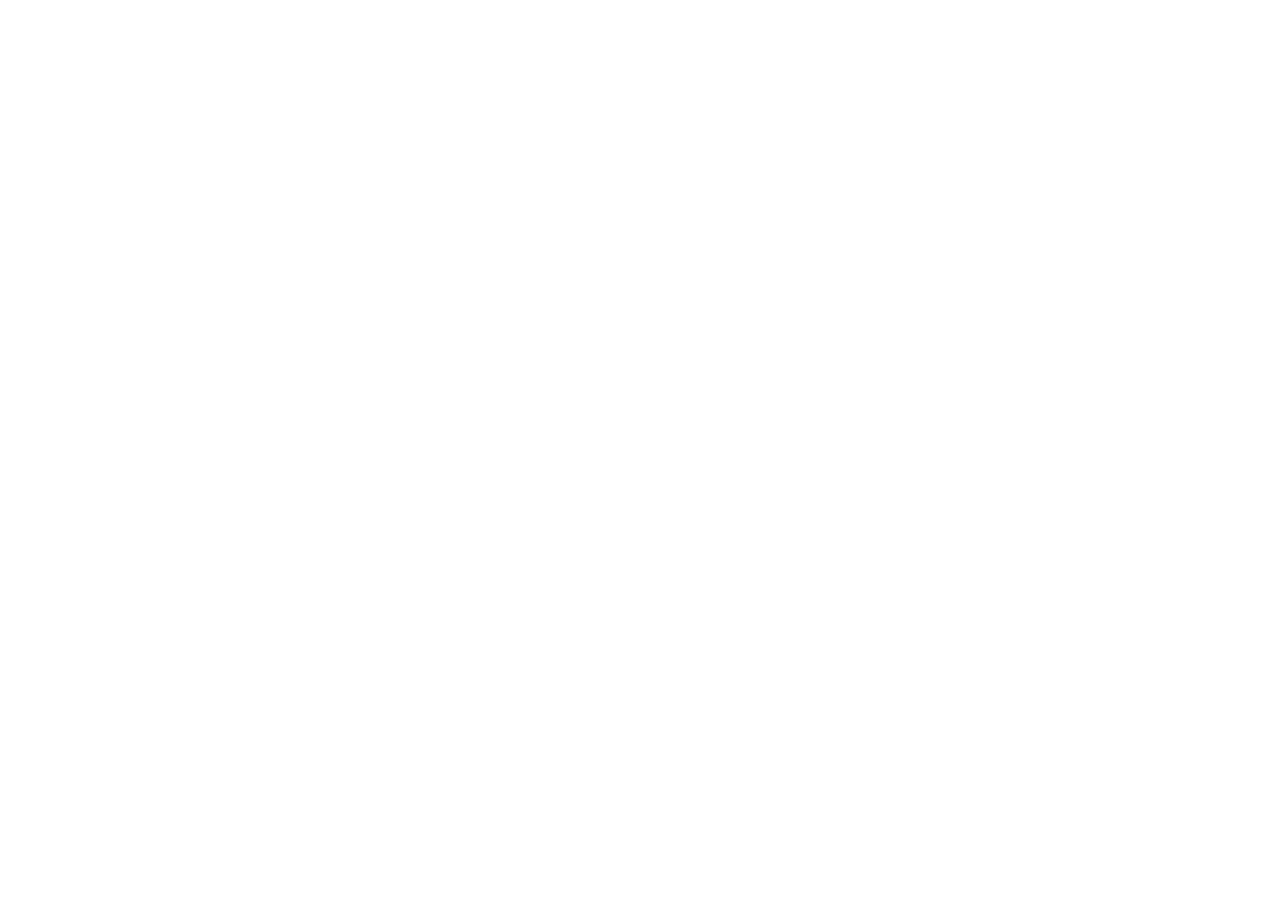
==== task_2/resolve/index.html @ 7ef1fb79 "Start Task 2" ====
<!DOCTYPE html>
<html lang="en">
<head>
    <meta charset="UTF-8">
    <meta name="viewport" content="width=device-width, initial-scale=1.0">
    <title>Task 2</title>
    <link rel="stylesheet" href="./style.css" />
</head>
<body>
    
    <script src="./script.js"></script>
</body>
</html>
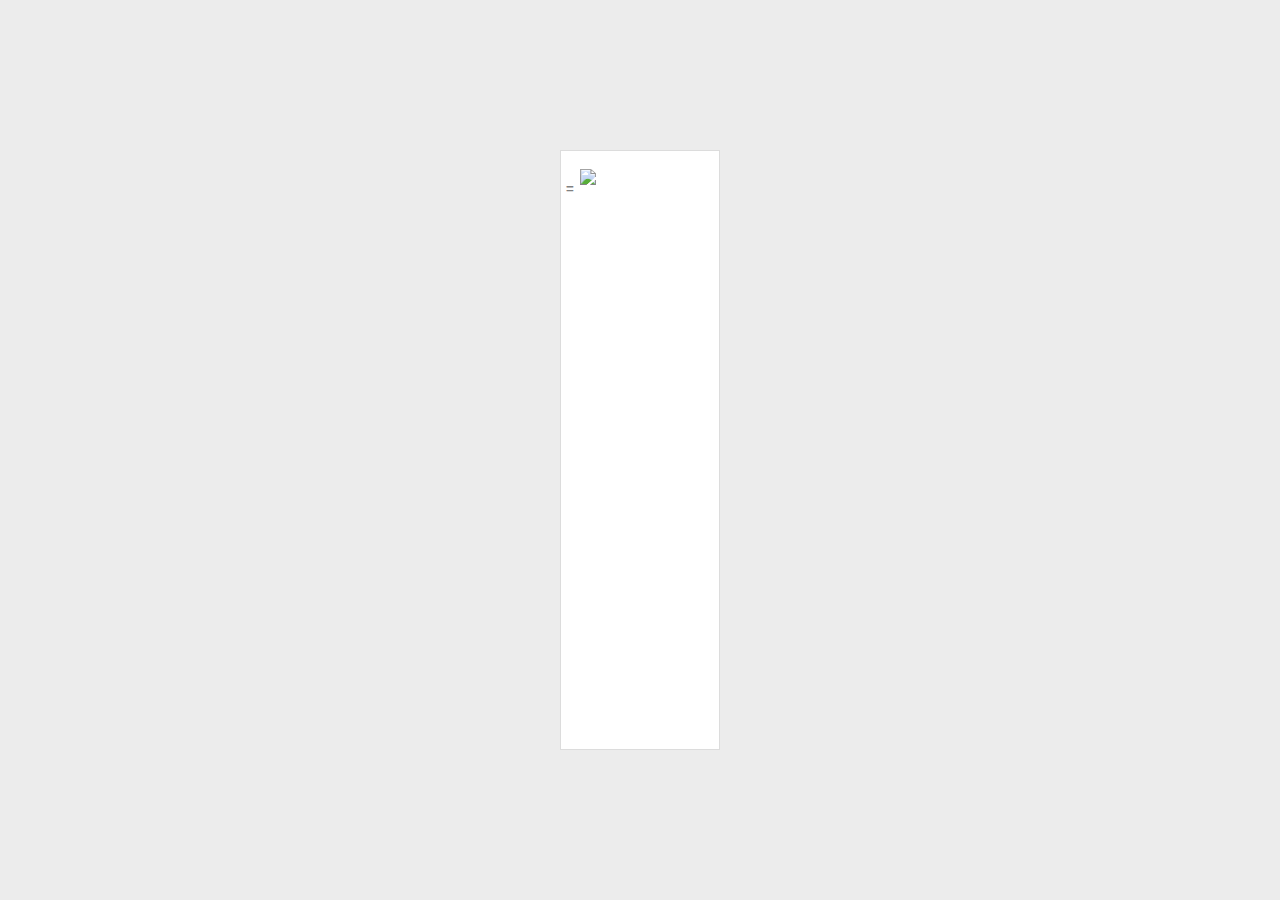
==== commit 799ef570: "Clean console on task 1 and make the base of task 2" ====
--- a/task_2/resolve/index.html
+++ b/task_2/resolve/index.html
@@ -7,7 +7,16 @@
     <link rel="stylesheet" href="./style.css" />
 </head>
 <body>
-    
+    <div id="banner">
+        <div id="slider">
+        </div>
+        <div id="brand">
+            <img id="brand-logo" />
+        </div>
+        <button>=</button>
+    </div>
+
+    <script src="https://cdnjs.cloudflare.com/ajax/libs/gsap/3.12.2/gsap.min.js" integrity="sha512-16esztaSRplJROstbIIdwX3N97V1+pZvV33ABoG1H2OyTttBxEGkTsoIVsiP1iaTtM8b3+hu2kB6pQ4Clr5yug==" crossorigin="anonymous" referrerpolicy="no-referrer"></script>
     <script src="./script.js"></script>
 </body>
 </html>--- a/task_2/resolve/style.css
+++ b/task_2/resolve/style.css
@@ -0,0 +1,85 @@
+/* Reset */
+* {
+    margin: 0;
+    padding: 0;
+    box-sizing: border-box;
+}
+
+body {
+    background-color: #ececec;
+
+    width: 100%;
+    height: 100vh;
+
+    display: flex;
+    justify-content: center;
+    align-items: center;
+}
+
+#banner {
+    width: 160px;
+    height: 600px;
+    background-color: #fff;
+
+    border: 1px solid #DCDCDC;
+}
+
+/* Content */
+#slider {
+    position: relative;
+    display: flex;
+    margin-top: 4px;
+    margin-left: 4px;
+    overflow: hidden;
+}
+
+#slider .slide {
+    min-width: 150px;
+    width: 150px;
+    max-height: 540px;
+    height: 540px;
+
+    background-color: #fff;
+    border: 1px solid #DCDCDC;
+
+    display: flex;
+    justify-content: center;
+    flex-direction: column;
+}
+
+#slider .slide img {
+    object-fit: contain;
+    max-height: 70px;
+}
+
+#slider .slide p {
+    text-align: center;
+    font-size: 10px;
+    font-family: Arial, Helvetica, sans-serif;
+    font-weight: 600;
+    margin-top: 5px;
+}
+
+/* Brand */
+#brand {
+    padding: 4px;
+    display: flex;
+    justify-content: center;
+    margin-top: 10px;
+}
+
+#brand img {
+    width: 80%;
+}
+
+/* Footer Button */
+#banner button {
+    position: relative;
+    bottom: 10px;
+    left: 5px;
+
+    border: none;
+    background-color: transparent;
+    font-weight: bold;
+    color: gray;
+}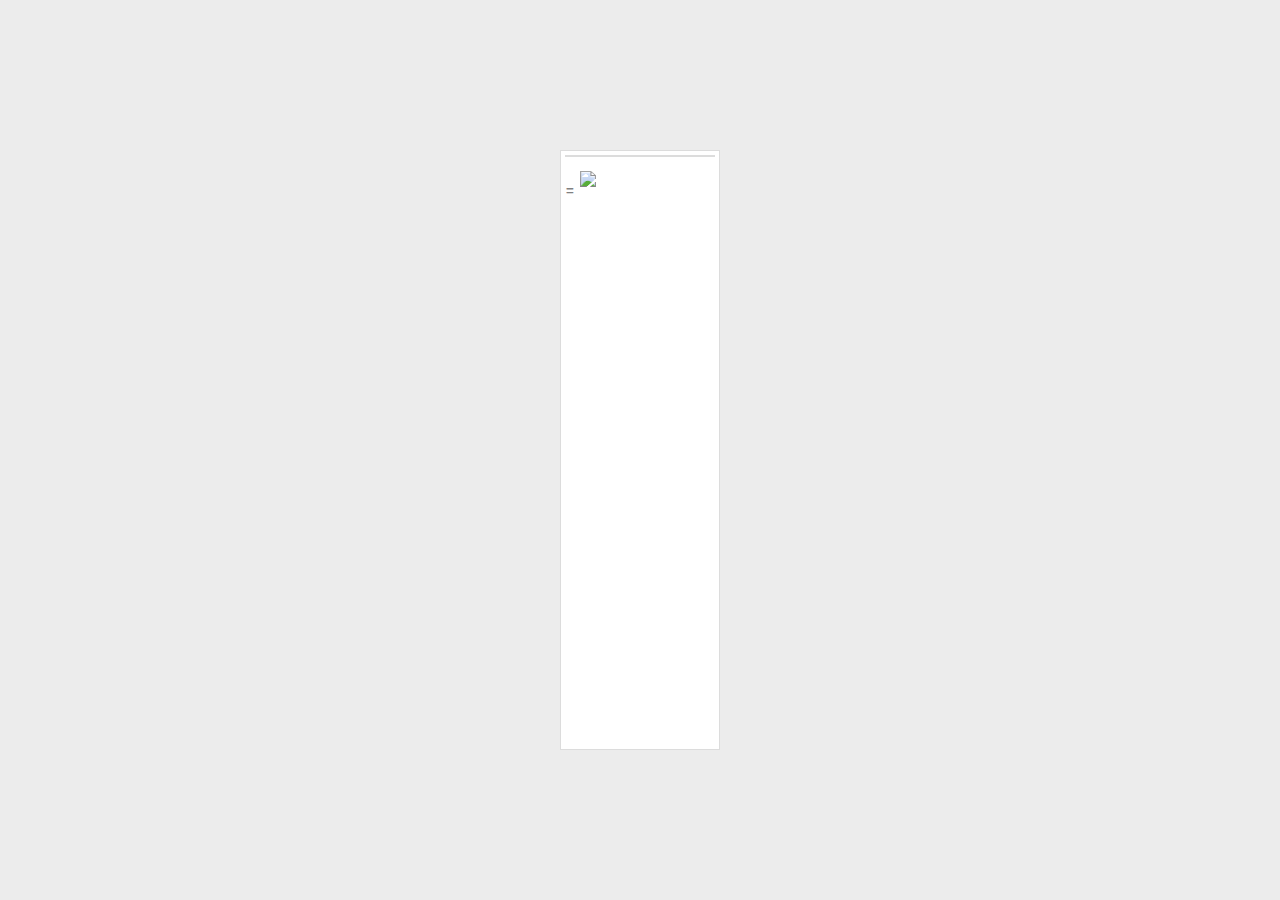
==== commit 09d24347: "Build slide and organize slide content" ====
--- a/task_2/resolve/index.html
+++ b/task_2/resolve/index.html
@@ -8,12 +8,13 @@
 </head>
 <body>
     <div id="banner">
+        <!-- <button>x</button> -->
         <div id="slider">
         </div>
         <div id="brand">
             <img id="brand-logo" />
         </div>
-        <button>=</button>
+        <button class="btn">=</button>
     </div>
 
     <script src="https://cdnjs.cloudflare.com/ajax/libs/gsap/3.12.2/gsap.min.js" integrity="sha512-16esztaSRplJROstbIIdwX3N97V1+pZvV33ABoG1H2OyTttBxEGkTsoIVsiP1iaTtM8b3+hu2kB6pQ4Clr5yug==" crossorigin="anonymous" referrerpolicy="no-referrer"></script>
--- a/task_2/resolve/style.css
+++ b/task_2/resolve/style.css
@@ -28,36 +28,51 @@
 #slider {
     position: relative;
     display: flex;
-    margin-top: 4px;
-    margin-left: 4px;
-    overflow: hidden;
+    margin: 4px;
+    border: 1px solid #DCDCDC;
+    overflow-x: hidden;
+    scroll-behavior: smooth;
 }
 
 #slider .slide {
     min-width: 150px;
     width: 150px;
-    max-height: 540px;
-    height: 540px;
+    max-height: 550px;
+    height: 550px;
 
     background-color: #fff;
-    border: 1px solid #DCDCDC;
+    /* border: 1px solid #DCDCDC; */
 
     display: flex;
-    justify-content: center;
+    justify-content: space-between;
+    align-items: center;
     flex-direction: column;
+    padding: 20px 0;
 }
 
 #slider .slide img {
-    object-fit: contain;
-    max-height: 70px;
+    object-fit: cover;
+    max-width: 140px;
 }
 
 #slider .slide p {
     text-align: center;
-    font-size: 10px;
+    font-size: 12px;
     font-family: Arial, Helvetica, sans-serif;
+}
+
+#slider .slide p.price {
     font-weight: 600;
-    margin-top: 5px;
+    font-size: 14px;
+    margin-bottom: 40px;
+}
+
+.cta-button {
+    width: 100px;
+    height: 30px;
+    color: #fff;
+    background-color: #ff0000;
+    border: none
 }
 
 /* Brand */
@@ -73,7 +88,7 @@
 }
 
 /* Footer Button */
-#banner button {
+#banner .btn {
     position: relative;
     bottom: 10px;
     left: 5px;
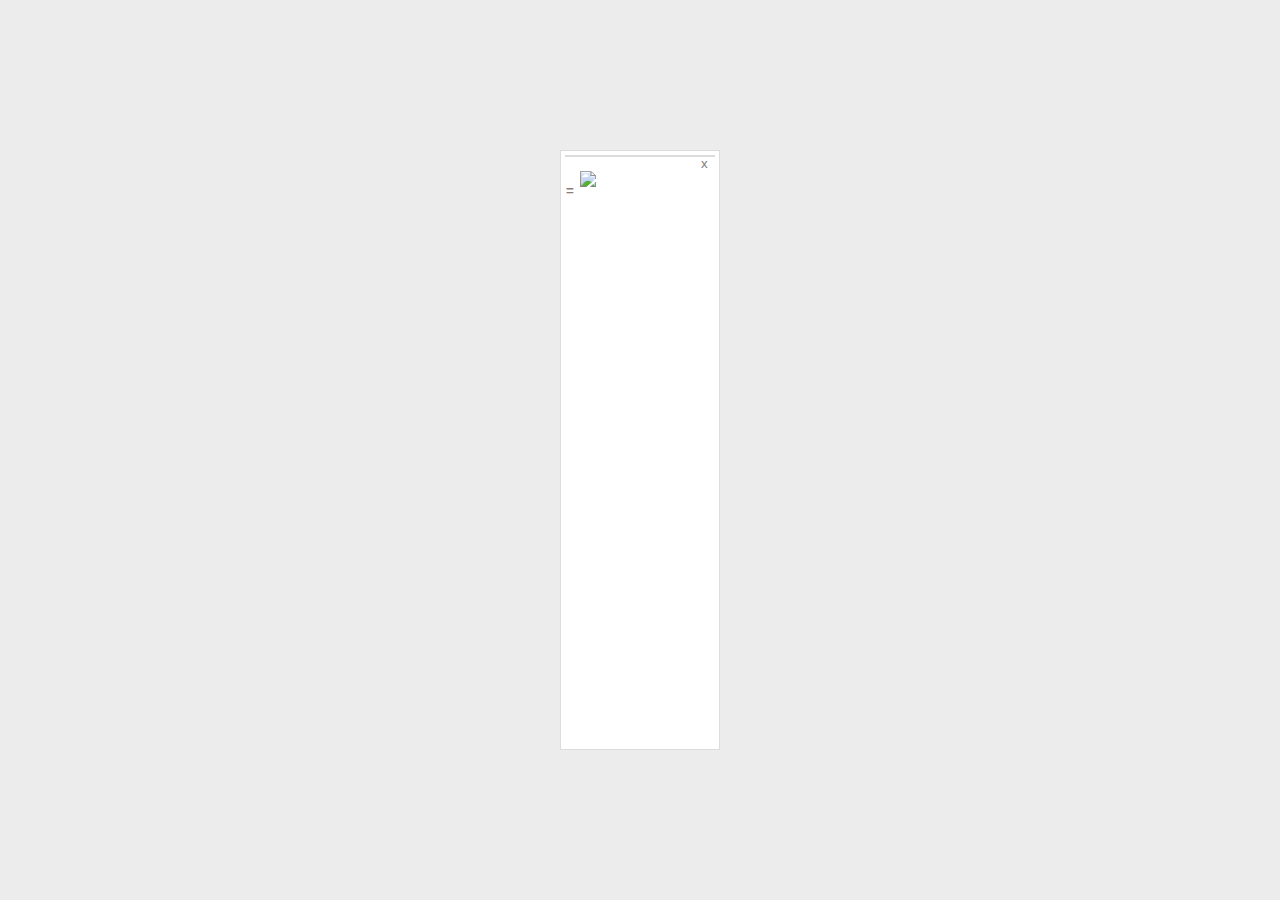
==== commit 9ad7ddfa: "Add close button" ====
--- a/task_2/resolve/index.html
+++ b/task_2/resolve/index.html
@@ -8,7 +8,7 @@
 </head>
 <body>
     <div id="banner">
-        <!-- <button>x</button> -->
+        <button class="close-btn">x</button>
         <div id="slider">
         </div>
         <div id="brand">
--- a/task_2/resolve/style.css
+++ b/task_2/resolve/style.css
@@ -17,6 +17,7 @@
 }
 
 #banner {
+    position: relative;
     width: 160px;
     height: 600px;
     background-color: #fff;
@@ -87,6 +88,19 @@
     width: 80%;
 }
 
+/* Header Button */
+#banner .close-btn {
+    position: absolute;
+    top: 5px;
+    left: 140px;
+
+    border: none;
+    background-color: transparent;
+    color: gray;
+    font-family: Arial, Helvetica, sans-serif;
+    z-index: 100;
+}
+
 /* Footer Button */
 #banner .btn {
     position: relative;
